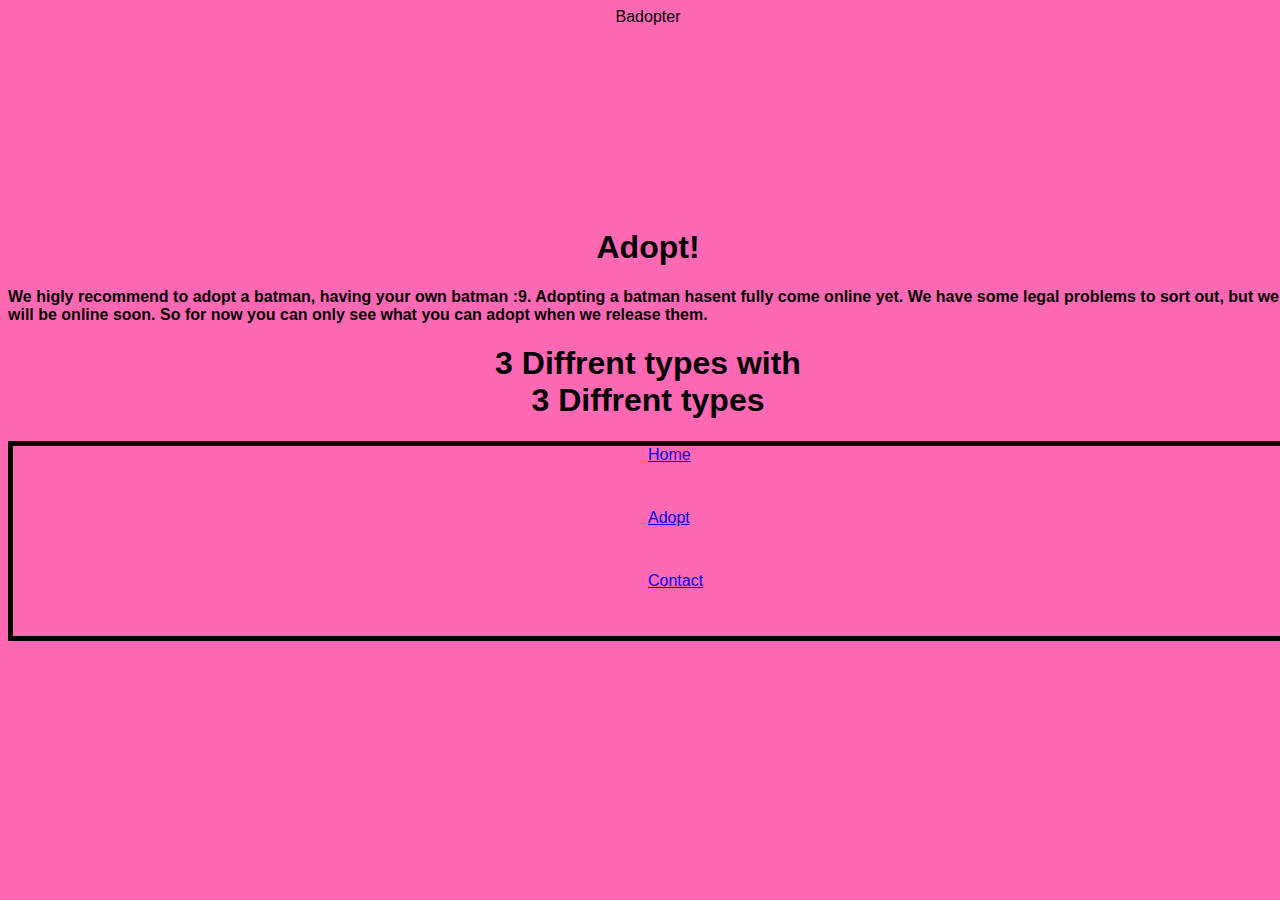
==== slutprojekt/site/public/adopt.html @ a4a310f3 "första sidan för mobil, utan bilder och lite mer" ====
<!DOCTYPE html>
<html lang="en">
<head>
    <meta charset="UTF-8">
    <meta name="viewport" content="width=device-width, initial-scale=1.0">
    <meta http-equiv="X-UA-Compatible" content="ie=edge">
    <link rel="stylesheet" href="css/main.css">
    <link href="https://fonts.googleapis.com/icon?family=Material+Icons"
    rel="stylesheet">
    <title>Badopter</title>
</head>
<body>
    <div class="container">
        <header>Badopter</header>
        <div class="container_adopt">
    <div class="adopt_adopt">
        <h1>Adopt!</h1>
        <h2>We higly recommend to adopt a batman, having your own batman :9. Adopting a batman hasent fully come online yet. We have some legal problems to sort out, but we will be online soon. So for now you can only see what you can adopt when we release them.</h2>
    </div>
    <div class="adopt_adopt">
        <h1>3 Diffrent types with <br> 3 Diffrent types</h1>
        <h2></h2>
    </div>



</div>
        <div class="end">
            <div class="end_img"></div>
            <a href="index.html">Home</a>
            <a href="adopt.html">Adopt</a>
            <a href="contact.html">Contact</a>
        </div>
</body>
</html>
---- slutprojekt/site/public/css/main.css ----
button {
  height: 60px;
  width: 180px; }

body {
  background-color: hotpink;
  font-family: Arial, Helvetica, sans-serif; }

.container {
  display: grid;
  grid-template-columns: 1fr;
  grid-template-rows: 60px auto 120px;
  height: auto;
  width: 1fr;
  margin-left: auto;
  margin-right: auto; }

header {
  grid-row: 1 span;
  grid-column: 1 span;
  text-align: center; }

.end_img {
  grid-row: 3 span;
  background-image: url(""); }

.end {
  display: grid;
  grid-template-columns: repeat(2, 1fr);
  grid-template-rows: repeat(3, 3fr);
  border: solid 5px; }

@media only screen and (min-device-width: 1020px) {
  .container {
    grid-template-rows: 200px auto 200px;
    grid-template-columns: 1fr;
    width: 1280px; }

  .end_img {
    grid-row: 3 span;
    background-image: url(""); }

  .end {
    display: grid;
    grid-template-columns: repeat(2, 1fr);
    grid-template-rows: repeat(3, 3fr);
    border: solid 5px; } }
.container_index {
  display: grid;
  grid-template-rows: 400px 300px 520px 520px 520px auto auto;
  grid-template-columns: repeat(2, 1fr); }

.img1 {
  grid-column: span 2;
  background-image: url("../img/tillfallig.png");
  border: solid 5px;
  border-bottom: 2.5px;
  background-size: cover; }

.you_will_get {
  grid-column: span 2;
  display: grid;
  grid-template-rows: 60px 240;
  grid-template-columns: 1fr;
  border: solid 5px;
  border-bottom: 2.5px; }

.about {
  grid-column: span 2;
  display: grid;
  grid-template-rows: 60px auto;
  grid-template-columns: repeat(2, 1fr);
  border: solid 5px;
  border-bottom: 2.5px; }

.contact {
  grid-column: span 2;
  display: grid;
  grid-template-rows: 60px 40px 40px 40px auto 60px;
  grid-template-columns: 1;
  border: solid 5px;
  border-bottom: 2.5px; }

.front_img {
  border: solid 5px;
  border-bottom: 2.5px;
  grid-column: span 2;
  display: grid;
  grid-template-rows: 60px 100px 120px 120px 120px;
  grid-template-columns: 2; }

.info_desktop {
  display: none; }

@media only screen and (min-device-width: 1020px) {
  .container_index {
    grid-template-rows: 700px 1100px 700px;
    background-color: red; }

  .img1 {
    background-image: none;
    border: none;
    background-color: hotpink; }

  .you_will_get {
    border: none;
    display: grid;
    grid-template-rows: 100px 100px 900px;
    grid-template-columns: 1fr; }

  .info_desktop {
    display: grid;
    grid-template-rows: 300px 100px 400px 100px;
    grid-template-columns: repeat(12, 1fr); }

  h1 > .info_desktop {
    grid-column: span 4;
    text-align: center; }

  .about {
    border: none; }

  .contact {
    border: none; }

  .front_img {
    border: none; } }
h1 {
  grid-column: span 2;
  text-align: center;
  font-size: 2em; }

h2 {
  grid-column: span 2;
  font-size: 1em; }

h3 {
  padding: 0;
  margin: 0;
  text-align: center;
  line-height: 60px;
  width: 180px;
  height: 120px;
  font-size: 2em; }
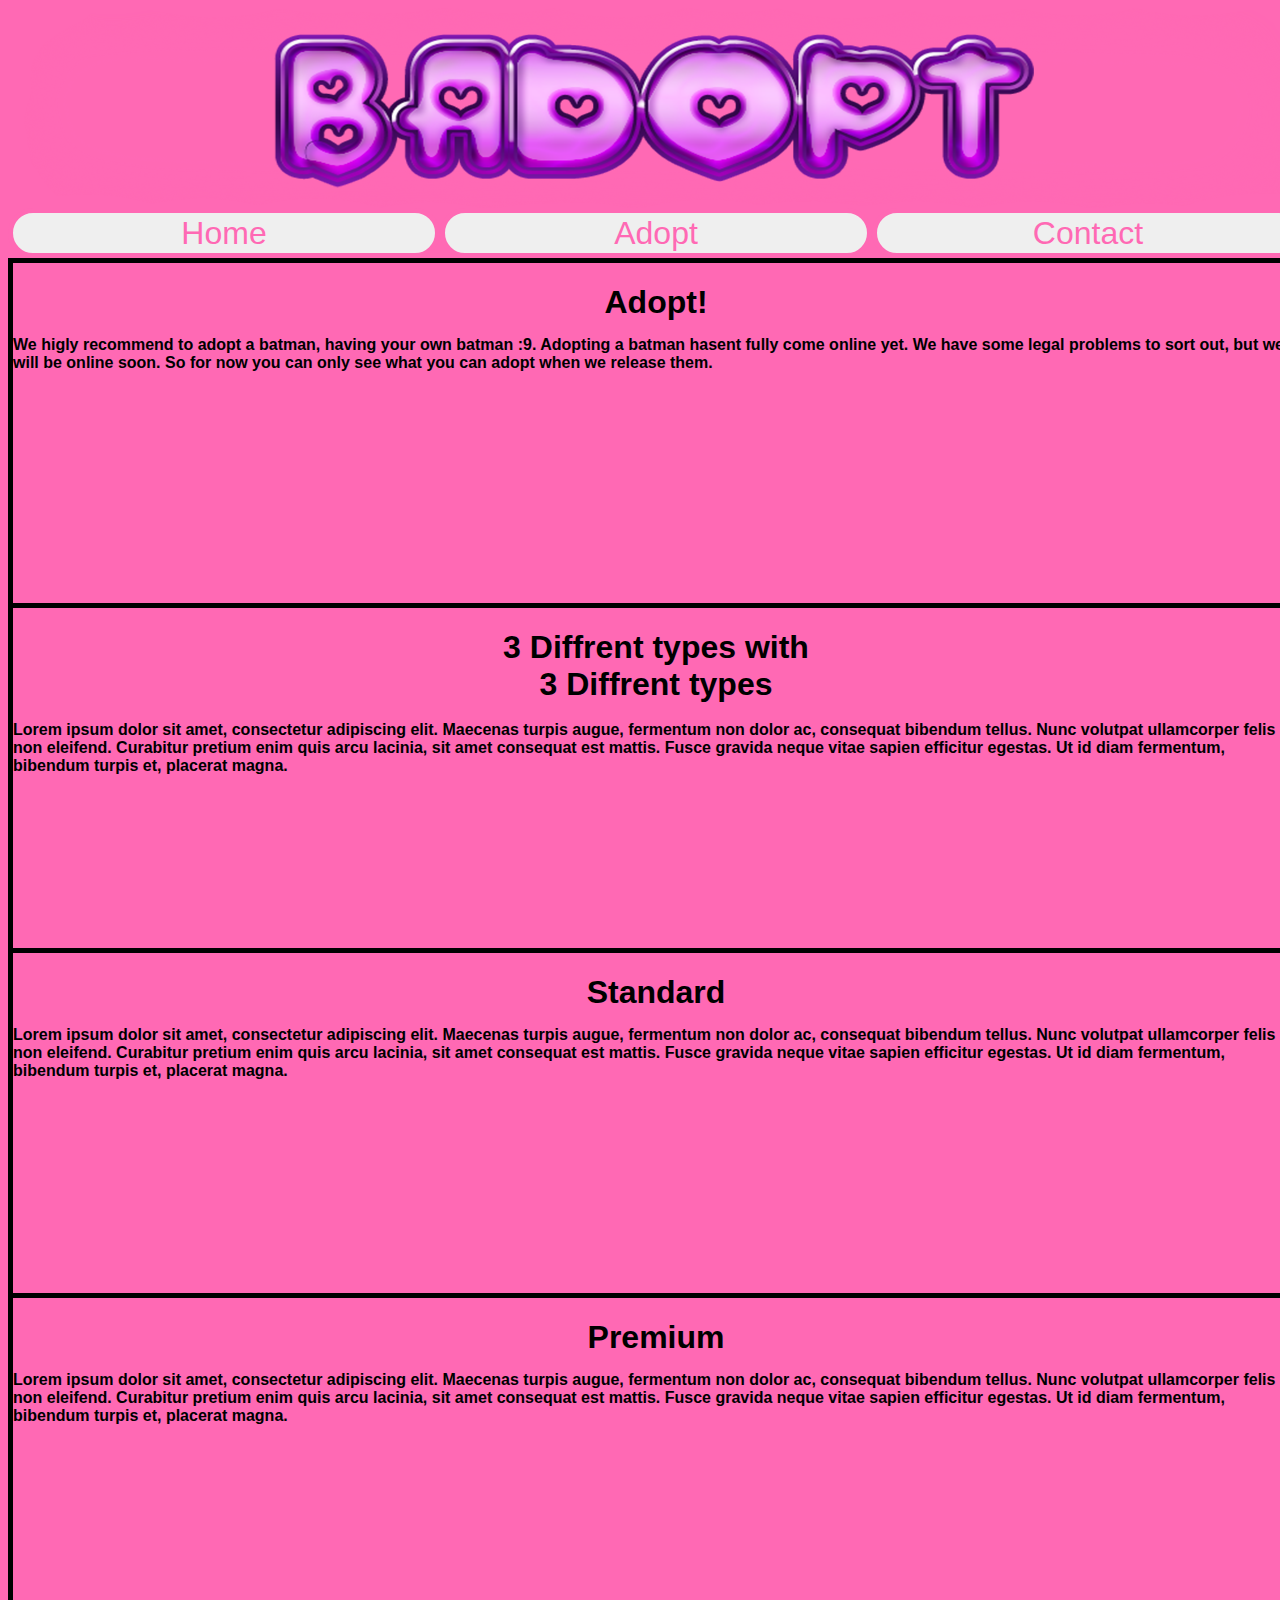
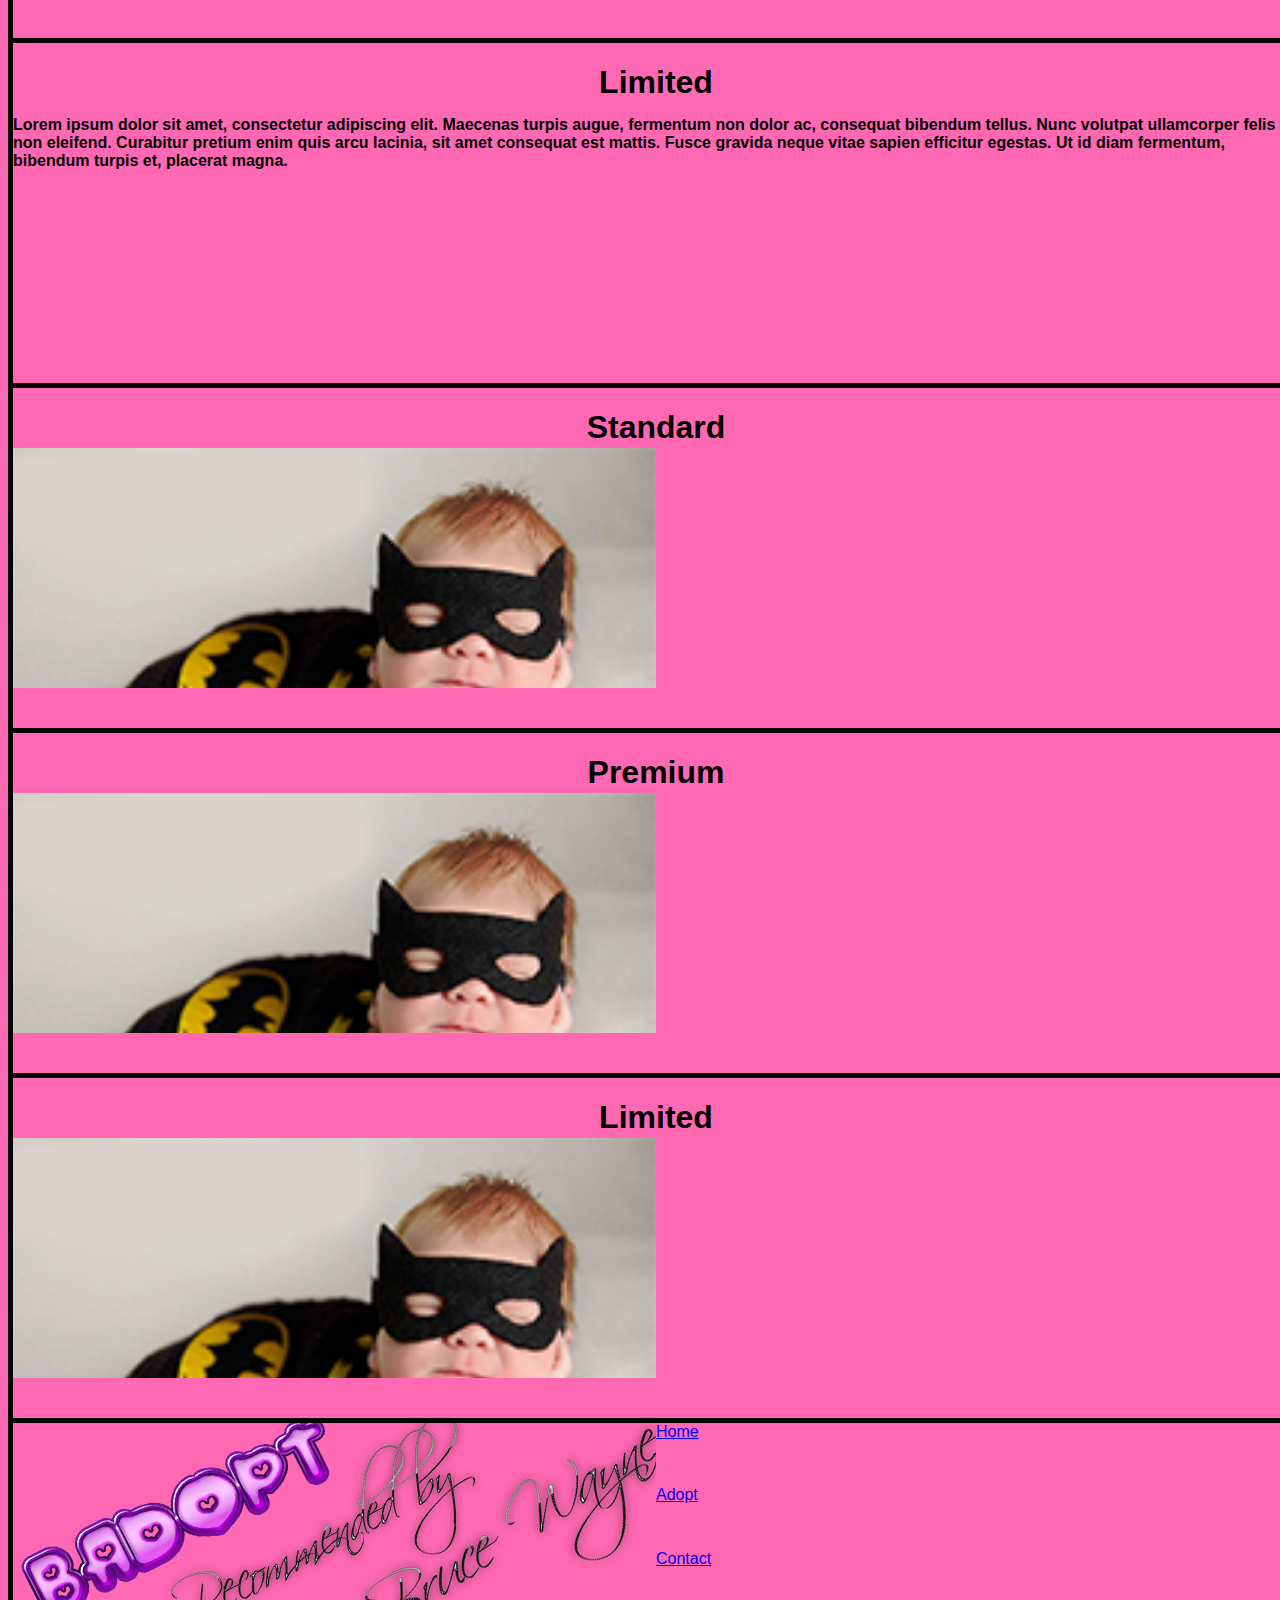
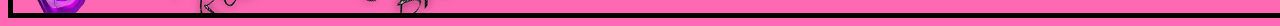
==== commit b8e18341: "3 mobil sidor, 1 desktop, alla har små problem" ====
--- a/slutprojekt/site/public/adopt.html
+++ b/slutprojekt/site/public/adopt.html
@@ -24,7 +24,21 @@
 
     <div class="container"> 
-        <header>Badopter</header>+        <header>+
+            <div class="header_img"></div>+
+            <div class="menu_desktop">+
+                <a href="index.html"><button class="header_button">Home</button></a>+
+                <a href="adopt.html"><button class="header_button">Adopt</button></a>+
+                <a href="contact.html"><button class="header_button">Contact</button></a>+
+            </div>+
+        </header> 
         <div class="container_adopt"> 
@@ -36,11 +50,59 @@
 
     </div> 
-    <div class="adopt_adopt">+    <div class="types"> 
         <h1>3 Diffrent types with <br> 3 Diffrent types</h1> 
-        <h2></h2>+        <h2>Lorem ipsum dolor sit amet, consectetur adipiscing elit. Maecenas turpis augue, fermentum non dolor ac, consequat bibendum tellus. Nunc volutpat ullamcorper felis non eleifend. Curabitur pretium enim quis arcu lacinia, sit amet consequat est mattis. Fusce gravida neque vitae sapien efficitur egestas. Ut id diam fermentum, bibendum turpis et, placerat magna.</h2>+
+    </div>+
+    <div class="adopt_adopt">+
+        <h1>Standard</h1>+
+        <h2>Lorem ipsum dolor sit amet, consectetur adipiscing elit. Maecenas turpis augue, fermentum non dolor ac, consequat bibendum tellus. Nunc volutpat ullamcorper felis non eleifend. Curabitur pretium enim quis arcu lacinia, sit amet consequat est mattis. Fusce gravida neque vitae sapien efficitur egestas. Ut id diam fermentum, bibendum turpis et, placerat magna.</h2>+
+    </div>+
+    <div class="adopt_adopt">+
+        <h1>Premium</h1>+
+        <h2>Lorem ipsum dolor sit amet, consectetur adipiscing elit. Maecenas turpis augue, fermentum non dolor ac, consequat bibendum tellus. Nunc volutpat ullamcorper felis non eleifend. Curabitur pretium enim quis arcu lacinia, sit amet consequat est mattis. Fusce gravida neque vitae sapien efficitur egestas. Ut id diam fermentum, bibendum turpis et, placerat magna.</h2>+
+    </div>+
+    <div class="adopt_adopt">+
+        <h1>Limited</h1>+
+        <h2>Lorem ipsum dolor sit amet, consectetur adipiscing elit. Maecenas turpis augue, fermentum non dolor ac, consequat bibendum tellus. Nunc volutpat ullamcorper felis non eleifend. Curabitur pretium enim quis arcu lacinia, sit amet consequat est mattis. Fusce gravida neque vitae sapien efficitur egestas. Ut id diam fermentum, bibendum turpis et, placerat magna.</h2>+
+    </div>+
+    <div class="adopt_adopt">+
+        <h1>Standard</h1>+
+        <div class="bildspel pic1"></div>+
+    </div>+
+    <div class="adopt_adopt">+
+        <h1>Premium</h1>+
+        <div class="bildspel pic1"></div>+
+    </div>+
+    <div class="adopt_adopt">+
+        <h1>Limited</h1>+
+        <div class="bildspel pic1"></div> 
     </div> 
--- a/slutprojekt/site/public/css/main.css
+++ b/slutprojekt/site/public/css/main.css
@@ -1,6 +1,22 @@
 button {
   height: 60px;
   width: 180px; }
+
+.header_button {
+  grid-column: span 1;
+  height: 50px;
+  width: 432px;
+  border-radius: 9001px;
+  color: hotpink;
+  border: solid hotpink 5px;
+  font-size: 2em;
+  -webkit-transition-duration: 0.4s;
+  transition-duration: 0.4s; }
+
+.header_button:hover {
+  background-color: hotpink;
+  /* Green */
+  color: white; }
 
 body {
   background-color: hotpink;
@@ -20,25 +36,51 @@
   grid-column: 1 span;
   text-align: center; }
 
+.header_img {
+  background-image: none; }
+
+.menu_desktop {
+  display: none; }
+
 .end_img {
+  background-color: hotpink;
   grid-row: 3 span;
   background-image: url(""); }
 
 .end {
+  background-color: hotpink;
   display: grid;
   grid-template-columns: repeat(2, 1fr);
   grid-template-rows: repeat(3, 3fr);
   border: solid 5px; }
 
 @media only screen and (min-device-width: 1020px) {
+  header {
+    display: grid;
+    grid-template-columns: repeat(3, 1fr);
+    grid-template-rows: 200px 50px; }
+
+  .header_img {
+    background-image: url("../img/header_desktop.png");
+    grid-column: span 3; }
+
+  .menu_desktop {
+    display: grid;
+    grid-template-columns: repeat(3, 1fr); }
+
+  body {
+    background-color: none;
+    background-image: url("../img/background.png");
+    background-size: cover; }
+
   .container {
-    grid-template-rows: 200px auto 200px;
+    grid-template-rows: 250px auto 200px;
     grid-template-columns: 1fr;
-    width: 1280px; }
+    width: 1296px; }
 
   .end_img {
     grid-row: 3 span;
-    background-image: url(""); }
+    background-image: url("../img/end_img.png"); }
 
   .end {
     display: grid;
@@ -92,39 +134,68 @@
 .info_desktop {
   display: none; }
 
-@media only screen and (min-device-width: 1020px) {
+@media only screen and (min-device-width: 1920px) {
   .container_index {
-    grid-template-rows: 700px 1100px 700px;
-    background-color: red; }
+    grid-template-rows: 700px 1276px 700px;
+    background-color: none; }
 
   .img1 {
-    background-image: none;
-    border: none;
-    background-color: hotpink; }
+    opacity: 0; }
 
   .you_will_get {
-    border: none;
-    display: grid;
-    grid-template-rows: 100px 100px 900px;
+    background-color: hotpink;
+    border: none;
+    display: grid;
+    grid-template-rows: 100px 100px 1076px;
     grid-template-columns: 1fr; }
 
   .info_desktop {
-    display: grid;
-    grid-template-rows: 300px 100px 400px 100px;
+    background-color: hotpink;
+    display: grid;
+    grid-template-rows: 300px 100px 576px 100px;
     grid-template-columns: repeat(12, 1fr); }
 
-  h1 > .info_desktop {
+  .img_big_desktop {
+    background-color: hotpink;
+    grid-column: span 4; }
+
+  .info_desktop h1 {
     grid-column: span 4;
     text-align: center; }
 
+  whitespace {
+    background-color: hotpink;
+    grid-column: span 2; }
+
+  .table_layout {
+    background-color: hotpink;
+    grid-column: span 8;
+    display: grid;
+    grid-template-columns: repeat(4, 1fr);
+    grid-template-rows: repeat(4, 1fr);
+    border: solid 5px; }
+
+  .table {
+    background-color: hotpink;
+    grid-column: span 1;
+    text-align: center;
+    font-size: 3em;
+    border: solid 2px; }
+
   .about {
-    border: none; }
+    background-color: hotpink;
+    border: none;
+    grid-column: span 1; }
 
   .contact {
-    border: none; }
+    background-color: hotpink;
+    border: none;
+    grid-column: span 1; }
 
   .front_img {
-    border: none; } }
+    background-color: hotpink;
+    border: none;
+    display: none; } }
 h1 {
   grid-column: span 2;
   text-align: center;
@@ -142,3 +213,73 @@
   width: 180px;
   height: 120px;
   font-size: 2em; }
+
+h4 {
+  text-align: center;
+  font-size: 2em; }
+
+h5 {
+  text-align: center;
+  font-size: 1em; }
+
+.pic1 {
+  background-image: url("../img/standard_baby.png");
+  background-size: cover; }
+
+.pic2 {
+  background-image: url("../img/standard_teenage.png");
+  background-size: cover; }
+
+.pic3 {
+  background-image: url("../img/standard_adult.png");
+  background-size: cover; }
+
+.pic4 {
+  background-image: url("../img/premium_baby.png");
+  background-size: cover; }
+
+.pic5 {
+  background-image: url("../img/premium_teenage.png");
+  background-size: cover; }
+
+.pic6 {
+  background-image: url("../img/premium_adult.png");
+  background-size: cover; }
+
+.pic7 {
+  background-image: url("../img/limited_edtion.png");
+  background-size: cover; }
+
+.pic8 {
+  background-image: url("../img/limited_teenage.png");
+  background-size: cover; }
+
+.pic9 {
+  background-image: url("../img/limited_adult.png");
+  background-size: cover; }
+
+.container_contact {
+  display: grid;
+  grid-template-columns: 1fr;
+  grid-template-rows: 100px 250px 60px 60px 60px 200px; }
+
+.container_adopt {
+  display: grid;
+  grid-template-rows: repeat(8, 1fr);
+  grid-template-columns: 1fr; }
+
+.adopt_adopt {
+  grid-column: span 2;
+  display: grid;
+  grid-template-rows: 60px 240px;
+  grid-template-columns: repeat(2, 1fr);
+  border: solid 5px;
+  border-bottom: 2.5px; }
+
+.types {
+  grid-column: span 2;
+  display: grid;
+  grid-template-rows: 100px 240px;
+  grid-template-columns: repeat(2, 1fr);
+  border: solid 5px;
+  border-bottom: 2.5px; }
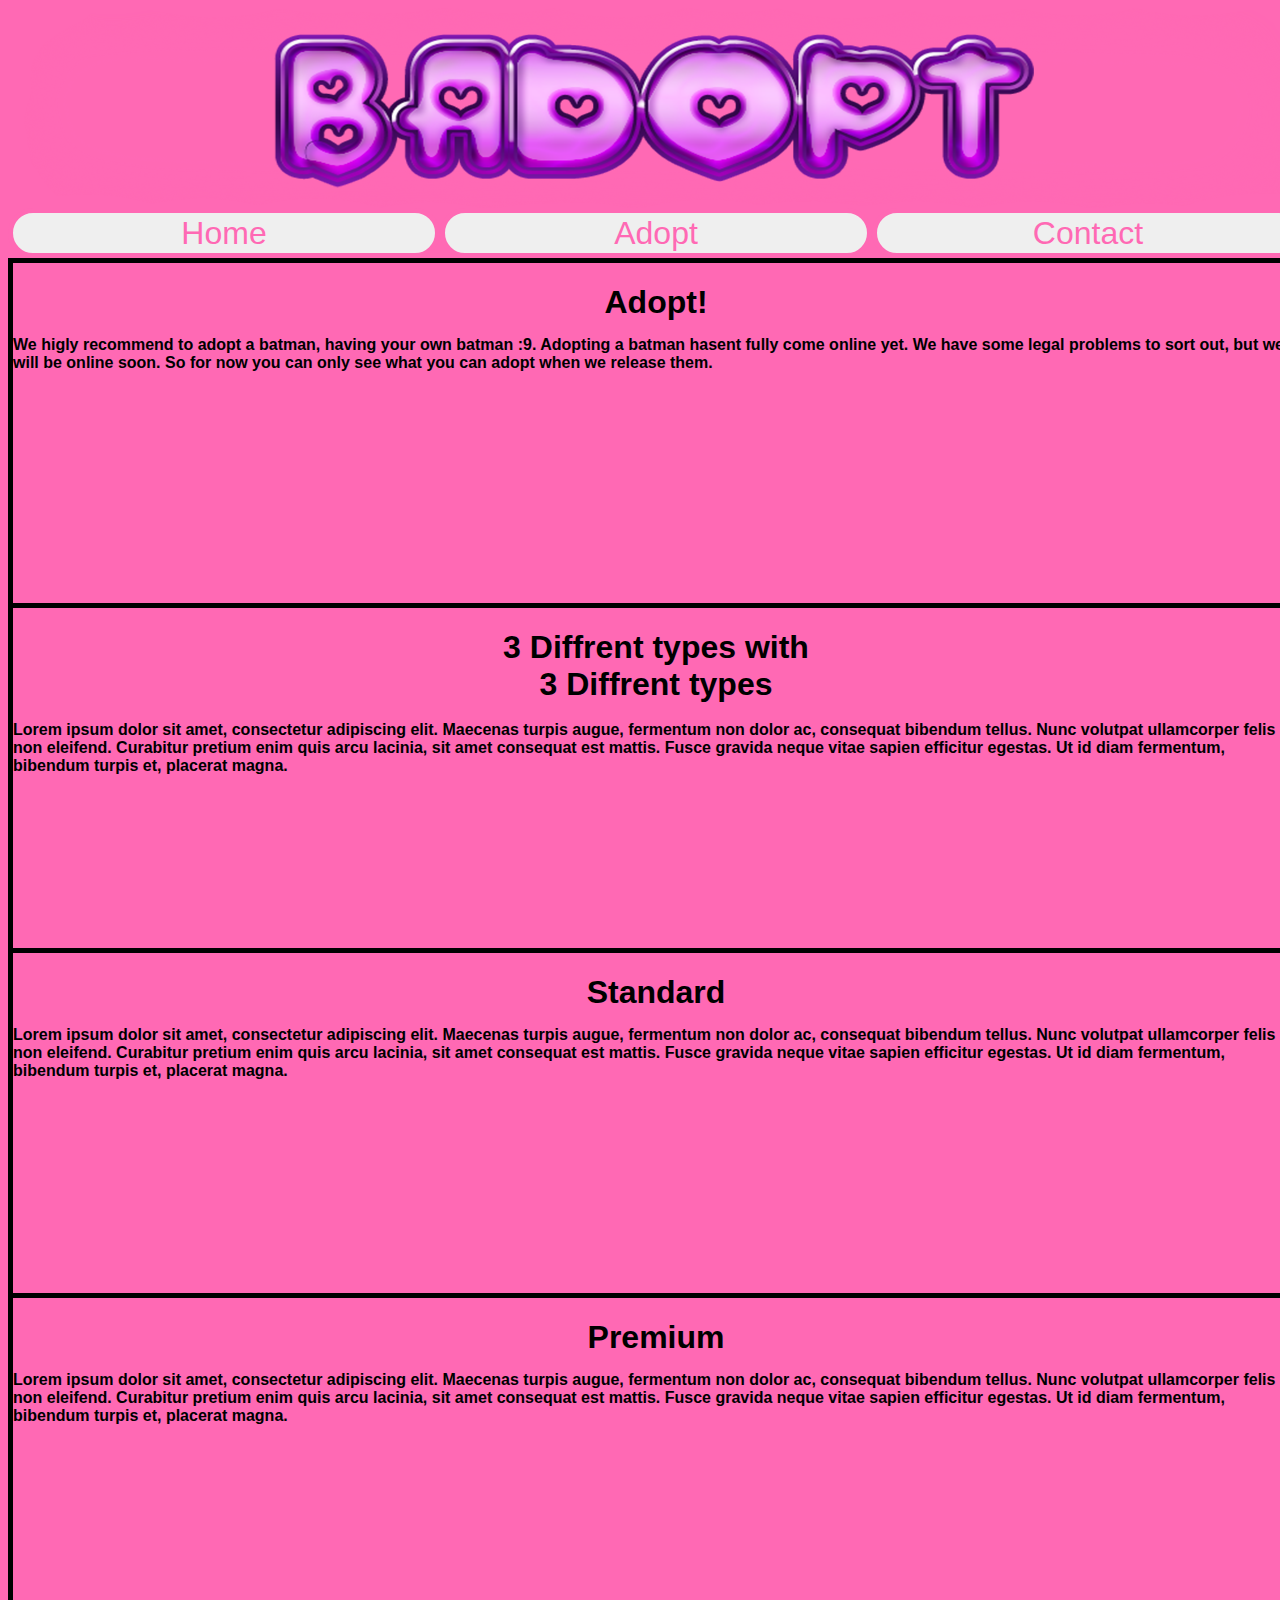
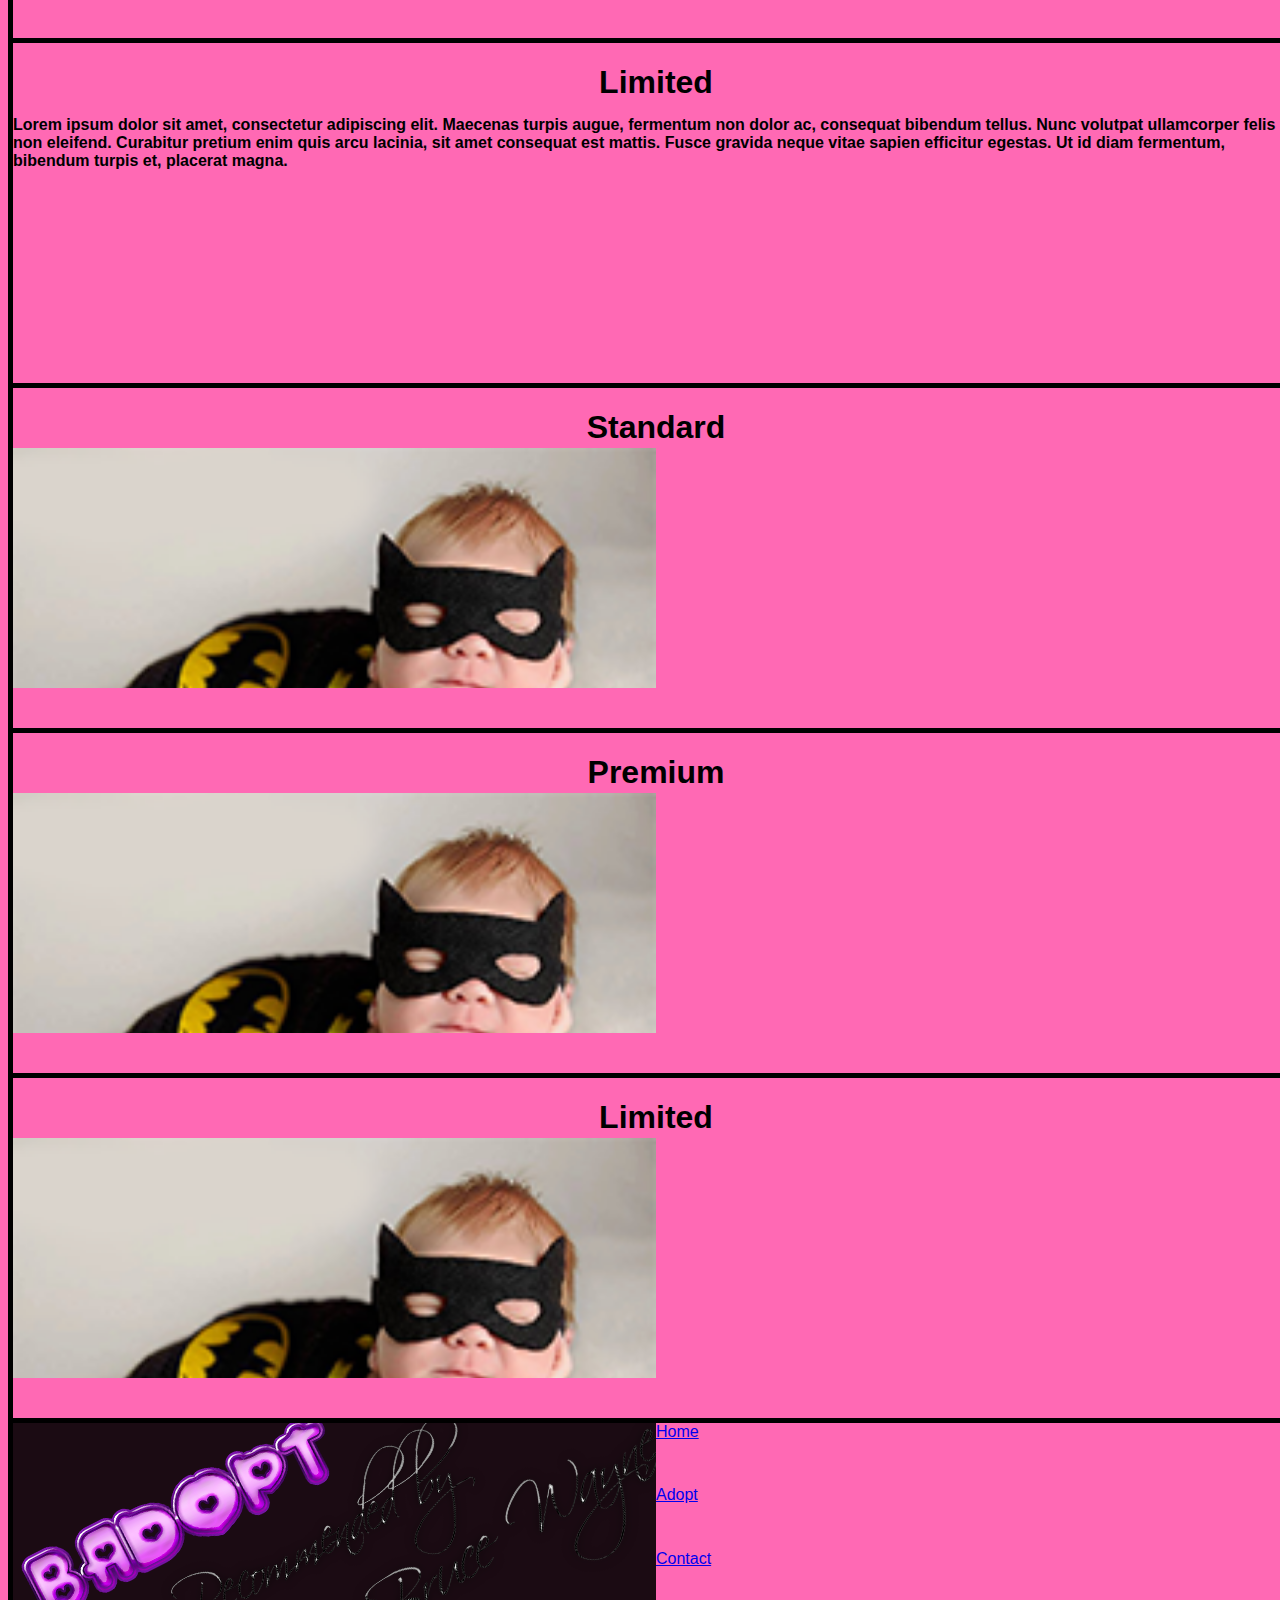
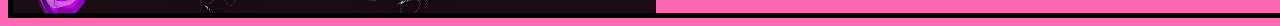
==== commit 2be824c6: "meny och fixat bilder för mobil" ====
--- a/slutprojekt/site/public/adopt.html
+++ b/slutprojekt/site/public/adopt.html
@@ -23,6 +23,20 @@
 <body> 
     <div class="container">+
+        <div class="menu_mobil">+
+                <!-- <i class="material-icons menu_mobil_close" onclick="toggleMenu()">close</i> -->+
+                <a href="index.html"><button class="mobil_button">Home</button></a>+
+                <a href="adopt.html"><button class="mobil_button">Adopt</button></a>+
+                <a href="contact.html"><button class="mobil_button">Contact</button></a>+
+        </div>+
+        <i class="material-icons menu_mobil_fixed show" onclick="toggleMenu()">menu</i> 
         <header> 
@@ -125,6 +139,10 @@
 
         </div> 
+    </div>+
+    <script src="js/menu.js"></script>+
 </body> 
 </html>--- a/slutprojekt/site/public/css/main.css
+++ b/slutprojekt/site/public/css/main.css
@@ -18,6 +18,53 @@
   /* Green */
   color: white; }
 
+.mobil_button {
+  grid-column: span 1;
+  height: 60px;
+  width: 120px;
+  border-radius: 50px;
+  color: white;
+  border: solid white 5px;
+  background-color: hotpink;
+  font-size: 1.5em; }
+
+.menu_mobil_close {
+  border: solid white 4px;
+  background-color: hotpink;
+  color: white;
+  border-radius: 20px;
+  position: fixed;
+  right: 5%;
+  z-index: 10;
+  padding: 16px;
+  font-size: 20px;
+  display: none; }
+
+.menu_mobil {
+  height: 220px;
+  width: 120px;
+  display: grid;
+  grid-template-rows: 60px 60px 60px 60px;
+  grid-template-columns: 120px;
+  position: fixed;
+  top: 68px;
+  right: -100%;
+  transition: 0.5s; }
+
+.menu_mobil.show {
+  right: 5%; }
+
+.menu_mobil_fixed.show {
+  border: solid white 4px;
+  background-color: hotpink;
+  color: white;
+  border-radius: 20px;
+  position: fixed;
+  right: 5%;
+  padding: 16px;
+  font-size: 20px;
+  cursor: pointer; }
+
 body {
   background-color: hotpink;
   font-family: Arial, Helvetica, sans-serif; }
@@ -43,7 +90,7 @@
   display: none; }
 
 .end_img {
-  background-color: hotpink;
+  background-color: #1b0b13;
   grid-row: 3 span;
   background-image: url(""); }
 
@@ -54,39 +101,6 @@
   grid-template-rows: repeat(3, 3fr);
   border: solid 5px; }
 
-@media only screen and (min-device-width: 1020px) {
-  header {
-    display: grid;
-    grid-template-columns: repeat(3, 1fr);
-    grid-template-rows: 200px 50px; }
-
-  .header_img {
-    background-image: url("../img/header_desktop.png");
-    grid-column: span 3; }
-
-  .menu_desktop {
-    display: grid;
-    grid-template-columns: repeat(3, 1fr); }
-
-  body {
-    background-color: none;
-    background-image: url("../img/background.png");
-    background-size: cover; }
-
-  .container {
-    grid-template-rows: 250px auto 200px;
-    grid-template-columns: 1fr;
-    width: 1296px; }
-
-  .end_img {
-    grid-row: 3 span;
-    background-image: url("../img/end_img.png"); }
-
-  .end {
-    display: grid;
-    grid-template-columns: repeat(2, 1fr);
-    grid-template-rows: repeat(3, 3fr);
-    border: solid 5px; } }
 .container_index {
   display: grid;
   grid-template-rows: 400px 300px 520px 520px 520px auto auto;
@@ -95,7 +109,7 @@
 .img1 {
   grid-column: span 2;
   background-image: url("../img/tillfallig.png");
-  border: solid 5px;
+  border: solid 5px white;
   border-bottom: 2.5px;
   background-size: cover; }
 
@@ -104,7 +118,7 @@
   display: grid;
   grid-template-rows: 60px 240;
   grid-template-columns: 1fr;
-  border: solid 5px;
+  border: solid 5px white;
   border-bottom: 2.5px; }
 
 .about {
@@ -112,7 +126,7 @@
   display: grid;
   grid-template-rows: 60px auto;
   grid-template-columns: repeat(2, 1fr);
-  border: solid 5px;
+  border: solid 5px white;
   border-bottom: 2.5px; }
 
 .contact {
@@ -120,16 +134,16 @@
   display: grid;
   grid-template-rows: 60px 40px 40px 40px auto 60px;
   grid-template-columns: 1;
-  border: solid 5px;
+  border: solid 5px white;
   border-bottom: 2.5px; }
 
 .front_img {
-  border: solid 5px;
+  border: solid 5px white;
   border-bottom: 2.5px;
   grid-column: span 2;
   display: grid;
   grid-template-rows: 60px 100px 120px 120px 120px;
-  grid-template-columns: 2; }
+  grid-template-columns: repeat(2, 1fr); }
 
 .info_desktop {
   display: none; }
@@ -173,14 +187,14 @@
     display: grid;
     grid-template-columns: repeat(4, 1fr);
     grid-template-rows: repeat(4, 1fr);
-    border: solid 5px; }
+    border: solid 5px white; }
 
   .table {
     background-color: hotpink;
     grid-column: span 1;
     text-align: center;
     font-size: 3em;
-    border: solid 2px; }
+    border: solid 2px white; }
 
   .about {
     background-color: hotpink;
@@ -283,3 +297,46 @@
   grid-template-columns: repeat(2, 1fr);
   border: solid 5px;
   border-bottom: 2.5px; }
+
+@media only screen and (min-device-width: 1020px) {
+  header {
+    display: grid;
+    grid-template-columns: repeat(3, 1fr);
+    grid-template-rows: 200px 50px; }
+
+  .header_img {
+    background-image: url("../img/header_desktop.png");
+    grid-column: span 3; }
+
+  .menu_mobil {
+    display: none; }
+
+  .menu_mobil_close {
+    display: none; }
+
+  .menu_mobil_fixed {
+    display: none !important; }
+
+  .menu_desktop {
+    display: grid;
+    grid-template-columns: repeat(3, 1fr); }
+
+  body {
+    background-color: none;
+    background-image: url("../img/background.png");
+    background-size: cover; }
+
+  .container {
+    grid-template-rows: 250px auto 200px;
+    grid-template-columns: 1fr;
+    width: 1296px; }
+
+  .end_img {
+    grid-row: 3 span;
+    background-image: url("../img/end_img.png"); }
+
+  .end {
+    display: grid;
+    grid-template-columns: repeat(2, 1fr);
+    grid-template-rows: repeat(3, 3fr);
+    border: solid 5px; } }
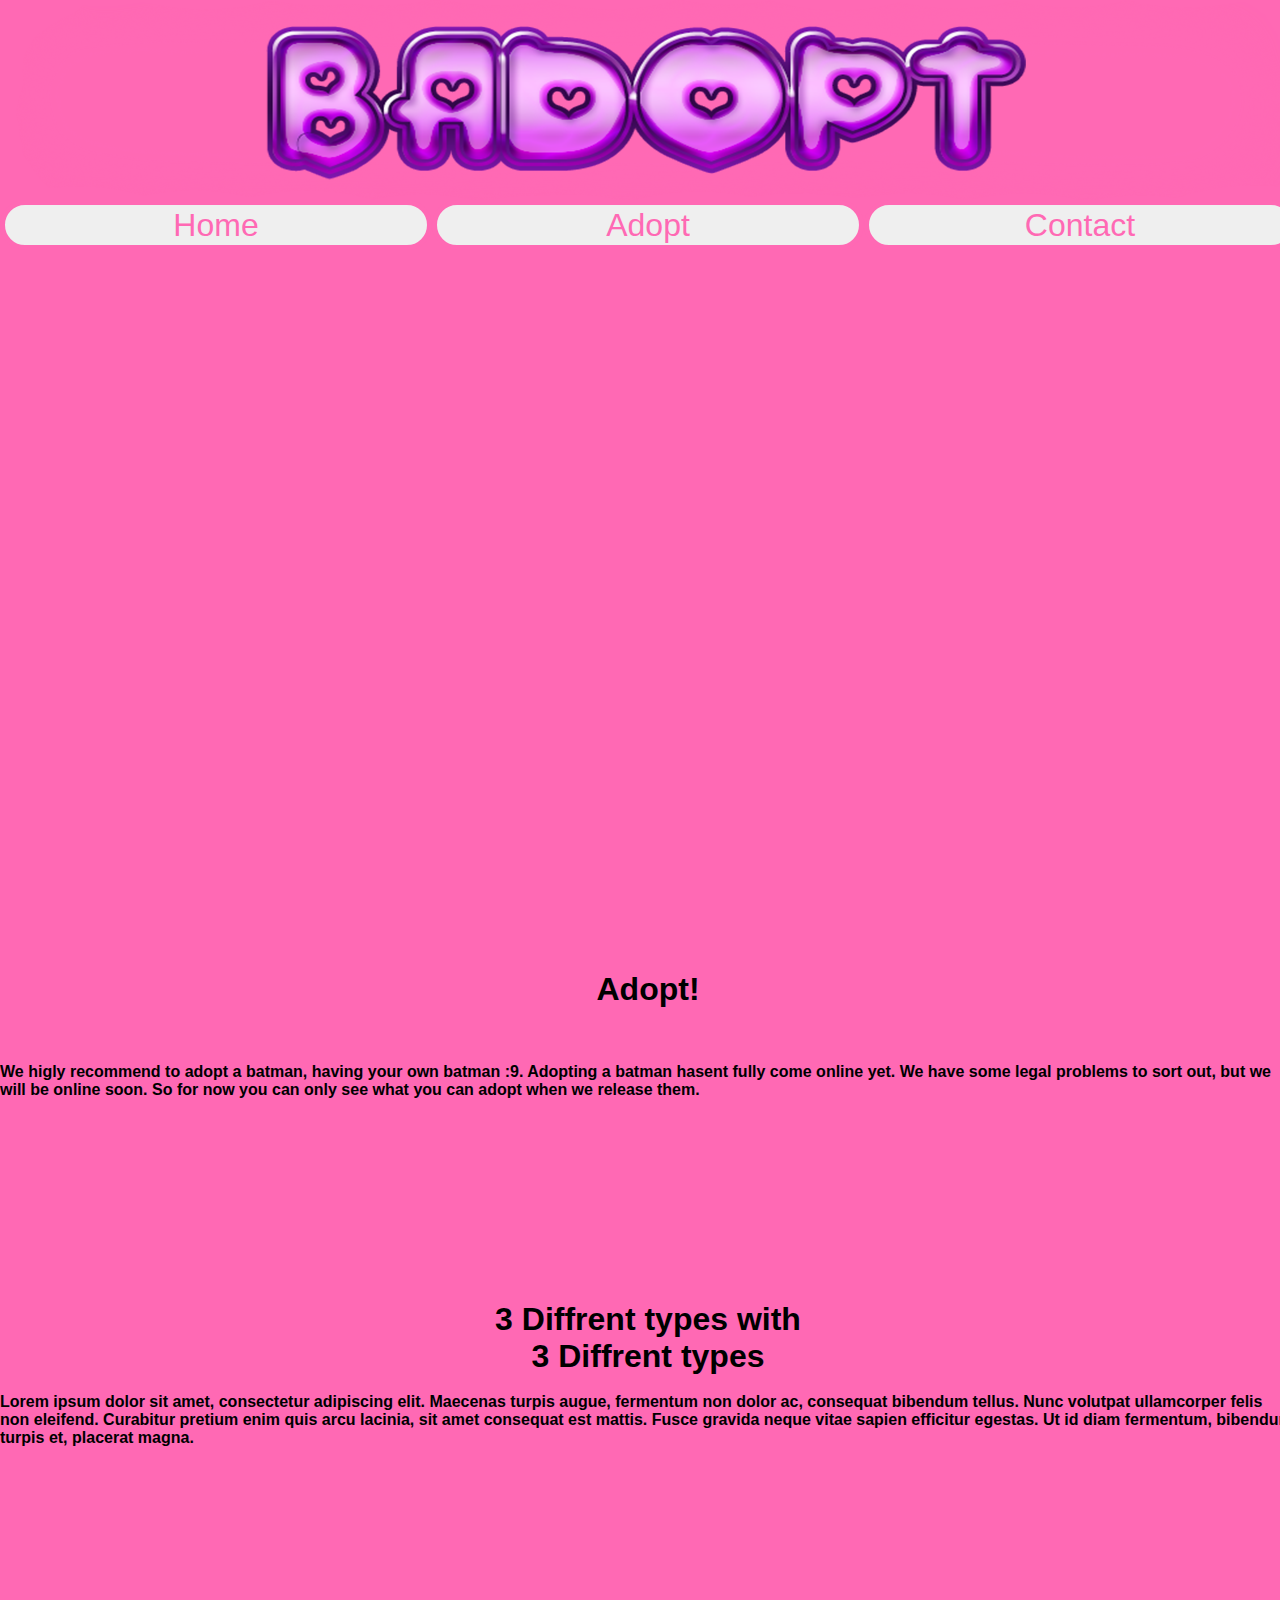
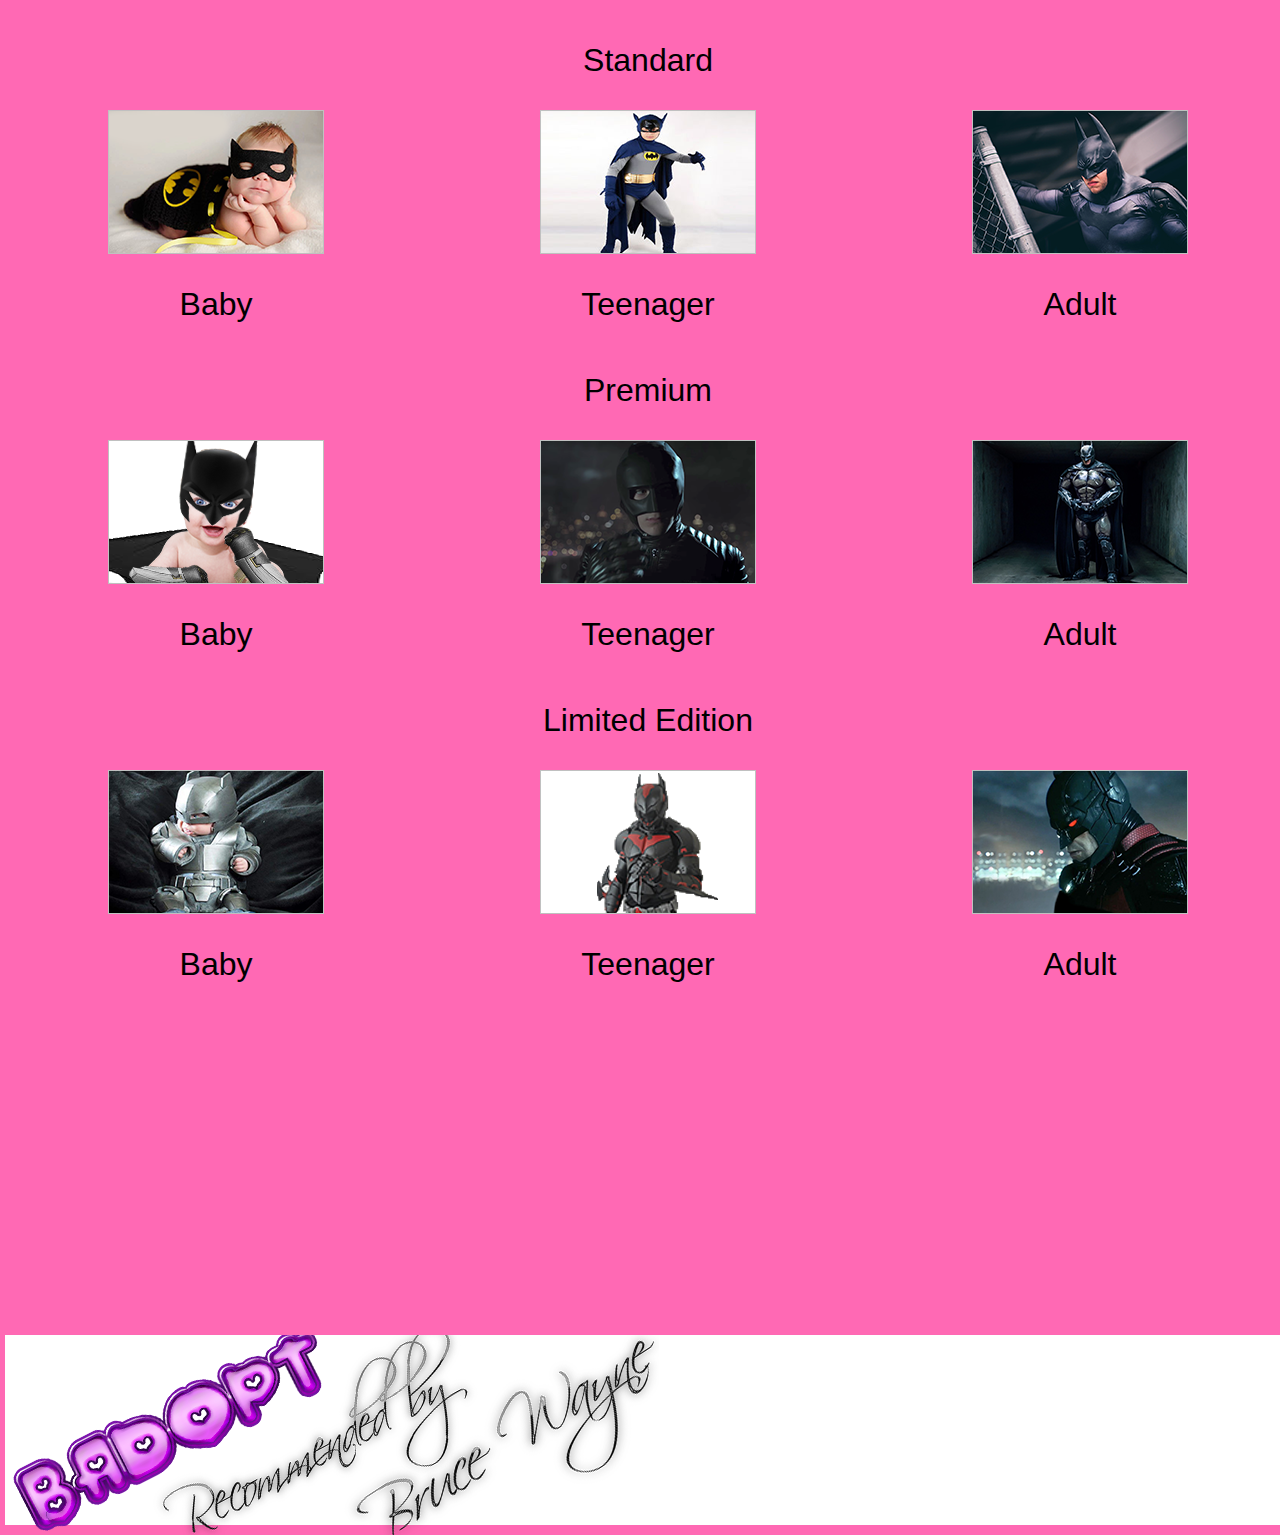
==== commit 7a24b3b6: "Färdig" ====
--- a/slutprojekt/site/public/adopt.html
+++ b/slutprojekt/site/public/adopt.html
@@ -56,17 +56,27 @@
 
         <div class="container_adopt"> 
+    <whitespace class="only_desktop_adopt"></whitespace>+
+    <div class="types">+
+        <h1>Adopt!</h1>+
+        <h2>We higly recommend to adopt a batman, having your own batman :9. Adopting a batman hasent fully come online yet. We have some legal problems to sort out, but we will be online soon. So for now you can only see what you can adopt when we release them.</h2>+
+    </div>+
+    <div class="types">+
+        <h1>3 Diffrent types with <br> 3 Diffrent types</h1>+
+        <h2>Lorem ipsum dolor sit amet, consectetur adipiscing elit. Maecenas turpis augue, fermentum non dolor ac, consequat bibendum tellus. Nunc volutpat ullamcorper felis non eleifend. Curabitur pretium enim quis arcu lacinia, sit amet consequat est mattis. Fusce gravida neque vitae sapien efficitur egestas. Ut id diam fermentum, bibendum turpis et, placerat magna.</h2>+
+    </div>+
     <div class="adopt_adopt"> 
-        <h1>Adopt!</h1>-
-        <h2>We higly recommend to adopt a batman, having your own batman :9. Adopting a batman hasent fully come online yet. We have some legal problems to sort out, but we will be online soon. So for now you can only see what you can adopt when we release them.</h2>-
-    </div>-
-    <div class="types">-
-        <h1>3 Diffrent types with <br> 3 Diffrent types</h1>+        <h1>Standard</h1> 
         <h2>Lorem ipsum dolor sit amet, consectetur adipiscing elit. Maecenas turpis augue, fermentum non dolor ac, consequat bibendum tellus. Nunc volutpat ullamcorper felis non eleifend. Curabitur pretium enim quis arcu lacinia, sit amet consequat est mattis. Fusce gravida neque vitae sapien efficitur egestas. Ut id diam fermentum, bibendum turpis et, placerat magna.</h2> 
@@ -74,7 +84,7 @@
 
     <div class="adopt_adopt"> 
-        <h1>Standard</h1>+        <h1>Premium</h1> 
         <h2>Lorem ipsum dolor sit amet, consectetur adipiscing elit. Maecenas turpis augue, fermentum non dolor ac, consequat bibendum tellus. Nunc volutpat ullamcorper felis non eleifend. Curabitur pretium enim quis arcu lacinia, sit amet consequat est mattis. Fusce gravida neque vitae sapien efficitur egestas. Ut id diam fermentum, bibendum turpis et, placerat magna.</h2> 
@@ -82,60 +92,128 @@
 
     <div class="adopt_adopt"> 
-        <h1>Premium</h1>-
-        <h2>Lorem ipsum dolor sit amet, consectetur adipiscing elit. Maecenas turpis augue, fermentum non dolor ac, consequat bibendum tellus. Nunc volutpat ullamcorper felis non eleifend. Curabitur pretium enim quis arcu lacinia, sit amet consequat est mattis. Fusce gravida neque vitae sapien efficitur egestas. Ut id diam fermentum, bibendum turpis et, placerat magna.</h2>-
-    </div>-
-    <div class="adopt_adopt">-
         <h1>Limited</h1> 
         <h2>Lorem ipsum dolor sit amet, consectetur adipiscing elit. Maecenas turpis augue, fermentum non dolor ac, consequat bibendum tellus. Nunc volutpat ullamcorper felis non eleifend. Curabitur pretium enim quis arcu lacinia, sit amet consequat est mattis. Fusce gravida neque vitae sapien efficitur egestas. Ut id diam fermentum, bibendum turpis et, placerat magna.</h2> 
     </div> 
-    <div class="adopt_adopt">-
-        <h1>Standard</h1>-
-        <div class="bildspel pic1"></div>-
-    </div>-
-    <div class="adopt_adopt">-
-        <h1>Premium</h1>-
-        <div class="bildspel pic1"></div>-
-    </div>-
-    <div class="adopt_adopt">-
-        <h1>Limited</h1>-
-        <div class="bildspel pic1"></div>-
-    </div>+    <div class="adopt_adopt_img">+
+        <h6>Standard</h6>+
+            <button class="w3-button w3-black w3-display-left" onclick="plusDivs(-1, 0)">&#10094;</button>+
+            <img class="mySlides1 pic1" style="width:100%">+
+            <img class="mySlides1 pic2" style="width:100%">+
+            <img class="mySlides1 pic3" style="width:100%">+
+            <button class="w3-button w3-black w3-display-right" onclick="plusDivs(1, 0)">&#10095;</button>+
+    </div>+
+    <div class="adopt_adopt_img">+
+        <h6>Premium</h6>+
+        <button class="w3-button w3-black w3-display-left" onclick="plusDivs(-1, 1)">&#10094;</button>+
+        <img class="mySlides2 pic4" style="width:100%">+
+        <img class="mySlides2 pic5" style="width:100%">+
+        <img class="mySlides2 pic6" style="width:100%">+
+        <button class="w3-button w3-black w3-display-right" onclick="plusDivs(1, 1)">&#10095;</button>+
+    </div>+
+    <div class="adopt_adopt_img">+
+        <h6>Limited</h6>+
+        <button class="w3-button w3-black w3-display-left" onclick="plusDivs2(-1)">&#10094;</button>+
+        <img class="mySlides3 pic7" style="width:100%">+
+        <img class="mySlides3 pic8" style="width:100%">+
+        <img class="mySlides3 pic9" style="width:100%">+
+        <button class="w3-button w3-black w3-display-right" onclick="plusDivs2(1)">&#10095;</button>+
+    </div>+
+    <div class="desktop_adopt_img">+
+            <h7>Standard</h7>+
+            <img class="desk_ado_img pic1">+
+            <img class="desk_ado_img pic2">+
+            <img class="desk_ado_img pic3">+
+            <h8>Baby</h8>+
+            <h8>Teenager</h8>+
+            <h8>Adult</h8>+
+    </div>+
+    <div class="desktop_adopt_img">+
+            <h7>Premium</h7>+
+            <img class="desk_ado_img pic4">+
+            <img class="desk_ado_img pic5">+
+            <img class="desk_ado_img pic6">+
+            <h8>Baby</h8>+
+            <h8>Teenager</h8>+
+            <h8>Adult</h8> 
  
--
-+    </div>+
+    <div class="desktop_adopt_img">+
+            <h7>Limited Edition</h7>+
+            <img class="desk_ado_img pic7">+
+            <img class="desk_ado_img pic8">+
+            <img class="desk_ado_img pic9">+
+            <h8>Baby</h8>+
+            <h8>Teenager</h8>+
+            <h8>Adult</h8>+
+    </div>+
+    <whitespaceend class="only_desktop_adopt"></whitespace_end> 
 </div>
         <div class="end"> 
             <div class="end_img"></div> 
-            <a href="index.html">Home</a>-
-            <a href="adopt.html">Adopt</a>-
-            <a href="contact.html">Contact</a>+            <a href="index.html"><button class="end_button">Home</button></a>+
+            <a href="adopt.html"><button class="end_button">Adopt</button></a>+
+            <a href="contact.html"><button class="end_button">Contact</button></a> 
         </div> 
--- a/slutprojekt/site/public/css/main.css
+++ b/slutprojekt/site/public/css/main.css
@@ -11,12 +11,31 @@
   border: solid hotpink 5px;
   font-size: 2em;
   -webkit-transition-duration: 0.4s;
-  transition-duration: 0.4s; }
+  transition-duration: 0.4s;
+  text-align: center; }
 
 .header_button:hover {
   background-color: hotpink;
-  /* Green */
   color: white; }
+
+.button_home_mobil {
+  height: 60px;
+  width: 120px;
+  border-radius: 50px;
+  color: white;
+  border: solid white 5px;
+  background-color: hotpink;
+  font-size: 1.5em;
+  -webkit-transition-duration: 0.4s;
+  transition-duration: 0.4s;
+  position: absolute;
+  top: 50%;
+  left: 35%; }
+
+.button_home_mobil:hover {
+  background-color: white;
+  color: hotpink;
+  border: hotpink; }
 
 .mobil_button {
   grid-column: span 1;
@@ -27,6 +46,11 @@
   border: solid white 5px;
   background-color: hotpink;
   font-size: 1.5em; }
+
+.mobil_button:hover {
+  color: hotpink;
+  border: solid hotpink 5px;
+  background-color: white; }
 
 .menu_mobil_close {
   border: solid white 4px;
@@ -65,9 +89,85 @@
   font-size: 20px;
   cursor: pointer; }
 
+.desktop_contact_button {
+  grid-column: span 2;
+  height: 60px;
+  width: 120px;
+  border-radius: 50px;
+  color: white;
+  border: solid white 5px;
+  background-color: hotpink;
+  margin: auto;
+  display: block;
+  font-size: 1.5em;
+  -webkit-transition-duration: 0.4s;
+  transition-duration: 0.4s; }
+
+.desktop_contact_button:hover {
+  background-color: white;
+  color: hotpink;
+  border: hotpink; }
+
+.mobil_contact_button {
+  height: 60px;
+  width: 120px;
+  border-radius: 50px;
+  color: white;
+  border: solid white 5px;
+  background-color: hotpink;
+  margin: auto;
+  display: block;
+  font-size: 1.5em;
+  -webkit-transition-duration: 0.4s;
+  transition-duration: 0.4s; }
+
+.mobil_contact_button:hover {
+  background-color: white;
+  color: hotpink;
+  border: hotpink; }
+
+.muu {
+  grid-column: span 2; }
+
+.end_button {
+  grid-column: span 1;
+  height: 30px;
+  width: 180px;
+  border-radius: 9001px;
+  background-color: hotpink;
+  color: white;
+  border: solid white 5px;
+  font-size: 1em;
+  -webkit-transition-duration: 0.4s;
+  transition-duration: 0.4s;
+  margin: auto;
+  display: block; }
+
+.end_button:hover {
+  background-color: white;
+  color: hotpink; }
+
+@media only screen and (min-device-width: 1020px) {
+  .end_button {
+    grid-column: span 1;
+    height: 50px;
+    width: 432px;
+    border-radius: 9001px;
+    color: hotpink;
+    border: solid hotpink 5px;
+    background-color: white;
+    font-size: 2em;
+    -webkit-transition-duration: 0.4s;
+    transition-duration: 0.4s;
+    text-align: center; }
+
+  .end_button:hover {
+    background-color: hotpink;
+    color: white; } }
 body {
   background-color: hotpink;
-  font-family: Arial, Helvetica, sans-serif; }
+  font-family: Arial, Helvetica, sans-serif;
+  margin: 0; }
 
 .container {
   display: grid;
@@ -83,35 +183,25 @@
   grid-column: 1 span;
   text-align: center; }
 
-.header_img {
-  background-image: none; }
-
 .menu_desktop {
   display: none; }
 
-.end_img {
-  background-color: #1b0b13;
-  grid-row: 3 span;
-  background-image: url(""); }
-
 .end {
   background-color: hotpink;
   display: grid;
   grid-template-columns: repeat(2, 1fr);
-  grid-template-rows: repeat(3, 3fr);
-  border: solid 5px; }
+  grid-template-rows: repeat(3, 40px);
+  border: solid 5px white; }
+
+.thanks {
+  font-size: 2em; }
 
 .container_index {
   display: grid;
   grid-template-rows: 400px 300px 520px 520px 520px auto auto;
-  grid-template-columns: repeat(2, 1fr); }
-
-.img1 {
-  grid-column: span 2;
-  background-image: url("../img/tillfallig.png");
-  border: solid 5px white;
-  border-bottom: 2.5px;
-  background-size: cover; }
+  grid-template-columns: repeat(2, 1fr);
+  margin-left: none;
+  margin-right: none; }
 
 .you_will_get {
   grid-column: span 2;
@@ -119,7 +209,7 @@
   grid-template-rows: 60px 240;
   grid-template-columns: 1fr;
   border: solid 5px white;
-  border-bottom: 2.5px; }
+  border-bottom: solid 5px white; }
 
 .about {
   grid-column: span 2;
@@ -132,7 +222,7 @@
 .contact {
   grid-column: span 2;
   display: grid;
-  grid-template-rows: 60px 40px 40px 40px auto 60px;
+  grid-template-rows: 60px 40px 40px 40px 200px 60px;
   grid-template-columns: 1;
   border: solid 5px white;
   border-bottom: 2.5px; }
@@ -148,7 +238,207 @@
 .info_desktop {
   display: none; }
 
-@media only screen and (min-device-width: 1920px) {
+h1 {
+  grid-column: span 2;
+  text-align: center;
+  font-size: 2em; }
+
+h2 {
+  grid-column: span 2;
+  font-size: 1em; }
+
+h3 {
+  padding: 0;
+  margin: 0;
+  text-align: center;
+  line-height: 60px;
+  width: 180px;
+  height: 120px;
+  font-size: 2em; }
+
+h4 {
+  text-align: center;
+  font-size: 2em; }
+
+h5 {
+  text-align: center;
+  font-size: 1em; }
+
+h6 {
+  padding: 0;
+  margin: 0;
+  width: 360px;
+  height: 100px;
+  line-height: 100px;
+  text-align: center;
+  grid-column: 1/4;
+  font-size: 2em; }
+
+h7 {
+  padding: 0;
+  margin: 0;
+  width: 1296px;
+  height: 100px;
+  line-height: 100px;
+  text-align: center;
+  grid-column: 1/4;
+  font-size: 2em; }
+
+h8 {
+  padding: 0;
+  margin: 0;
+  width: 432px;
+  height: 100px;
+  line-height: 100px;
+  text-align: center;
+  font-size: 2em; }
+
+h9 {
+  padding: 0;
+  margin: 0;
+  text-align: center;
+  font-size: 10em;
+  text-shadow: 5px 5px hotpink; }
+
+a {
+  text-decoration: none; }
+
+.pic1 {
+  background: url("../img/css_sprites.png") -10px -338px; }
+
+.pic2 {
+  background: url("../img/css_sprites.png") -246px -174px; }
+
+.pic3 {
+  background: url("../img/css_sprites.png") -482px -10px; }
+
+.pic4 {
+  background: url("../img/css_sprites.png") -482px -174px; }
+
+.pic5 {
+  background: url("../img/css_sprites.png") -10px -10px; }
+
+.pic6 {
+  background: url("../img/css_sprites.png") -482px -338px; }
+
+.pic7 {
+  background: url("../img/css_sprites.png") -246px -10px; }
+
+.pic8 {
+  background: url("../img/css_sprites.png") -246px -338px; }
+
+.pic9 {
+  background: url("../img/css_sprites.png") -10px -174px; }
+
+.header_img {
+  width: 360px;
+  height: 60px;
+  background: url("../img/css_sprites.png") -10px -502px; }
+
+.end_img {
+  grid-row: span 3;
+  width: 180px;
+  height: 124px;
+  background: url("../img/css_sprites.png") -718px -10px; }
+
+.img1 {
+  grid-column: span 2;
+  background: url("../img/frontpage_mobil.png");
+  border: solid 5px white;
+  border-bottom: 2.5px; }
+
+.container_contact {
+  display: grid;
+  grid-template-columns: 1fr;
+  grid-template-rows: 100px 250px 60px 60px 60px 200px;
+  border: solid white 5px; }
+
+.desktop_container_contact {
+  display: none; }
+
+.container_adopt {
+  display: grid;
+  grid-template-rows: repeat(8, 300px);
+  grid-template-columns: 1fr; }
+
+.adopt_adopt {
+  grid-column: span 2;
+  display: grid;
+  grid-template-rows: 60px 240px;
+  grid-template-columns: repeat(2, 1fr);
+  border: solid 5px white;
+  border-bottom: 2.5px; }
+
+.adopt_adopt_img {
+  grid-column: span 2;
+  display: grid;
+  grid-template-rows: 100px 144px;
+  grid-template-columns: 72px 216px 72px;
+  border: solid 5px white;
+  border-bottom: 2.5px; }
+
+.types {
+  grid-column: span 2;
+  display: grid;
+  grid-template-rows: 100px 200px;
+  grid-template-columns: repeat(2, 1fr);
+  border: solid 5px white;
+  border-bottom: 2.5px; }
+
+.desktop_adopt_img {
+  display: none; }
+
+.only_desktop_adopt {
+  display: none; }
+
+@media only screen and (min-device-width: 1020px) {
+  header {
+    display: grid;
+    grid-template-columns: repeat(3, 1fr);
+    grid-template-rows: 200px 50px; }
+
+  .header_img {
+    width: 1296px;
+    height: 200px;
+    background: url("../img/header_desktop.png");
+    grid-column: span 3; }
+
+  .menu_mobil {
+    display: none; }
+
+  .menu_mobil_close {
+    display: none; }
+
+  .menu_mobil_fixed {
+    display: none !important; }
+
+  .menu_desktop {
+    display: grid;
+    grid-template-columns: repeat(3, 1fr); }
+
+  body {
+    background-color: none;
+    background-image: url("../img/background.png");
+    background-size: cover; }
+
+  .container {
+    grid-template-rows: 250px auto 200px;
+    grid-template-columns: 1fr;
+    width: 1296px; }
+
+  .end_img {
+    grid-row: 3 span;
+    width: 654px;
+    height: 200px;
+    background: url("../img/end_img.png"); }
+
+  .end {
+    display: grid;
+    grid-template-columns: repeat(2, 1fr);
+    grid-template-rows: repeat(3, 3fr);
+    border: solid 5px hotpink;
+    background-color: white; }
+
   .container_index {
     grid-template-rows: 700px 1276px 700px;
     background-color: none; }
@@ -166,8 +456,11 @@
   .info_desktop {
     background-color: hotpink;
     display: grid;
-    grid-template-rows: 300px 100px 576px 100px;
+    grid-template-rows: 100px 300px 576px 100px;
     grid-template-columns: repeat(12, 1fr); }
+
+  .info_desktop h2 {
+    grid-column: span 4; }
 
   .img_big_desktop {
     background-color: hotpink;
@@ -204,139 +497,119 @@
   .contact {
     background-color: hotpink;
     border: none;
-    grid-column: span 1; }
+    grid-column: span 1;
+    grid-template-rows: 60px 40px 40px 40px 400px 60px; }
 
   .front_img {
     background-color: hotpink;
     border: none;
-    display: none; } }
-h1 {
-  grid-column: span 2;
-  text-align: center;
-  font-size: 2em; }
-
-h2 {
-  grid-column: span 2;
-  font-size: 1em; }
-
-h3 {
-  padding: 0;
-  margin: 0;
-  text-align: center;
-  line-height: 60px;
-  width: 180px;
-  height: 120px;
-  font-size: 2em; }
-
-h4 {
-  text-align: center;
-  font-size: 2em; }
-
-h5 {
-  text-align: center;
-  font-size: 1em; }
-
-.pic1 {
-  background-image: url("../img/standard_baby.png");
-  background-size: cover; }
-
-.pic2 {
-  background-image: url("../img/standard_teenage.png");
-  background-size: cover; }
-
-.pic3 {
-  background-image: url("../img/standard_adult.png");
-  background-size: cover; }
-
-.pic4 {
-  background-image: url("../img/premium_baby.png");
-  background-size: cover; }
-
-.pic5 {
-  background-image: url("../img/premium_teenage.png");
-  background-size: cover; }
-
-.pic6 {
-  background-image: url("../img/premium_adult.png");
-  background-size: cover; }
-
-.pic7 {
-  background-image: url("../img/limited_edtion.png");
-  background-size: cover; }
-
-.pic8 {
-  background-image: url("../img/limited_teenage.png");
-  background-size: cover; }
-
-.pic9 {
-  background-image: url("../img/limited_adult.png");
-  background-size: cover; }
-
-.container_contact {
-  display: grid;
-  grid-template-columns: 1fr;
-  grid-template-rows: 100px 250px 60px 60px 60px 200px; }
-
-.container_adopt {
-  display: grid;
-  grid-template-rows: repeat(8, 1fr);
-  grid-template-columns: 1fr; }
-
-.adopt_adopt {
-  grid-column: span 2;
-  display: grid;
-  grid-template-rows: 60px 240px;
-  grid-template-columns: repeat(2, 1fr);
-  border: solid 5px;
-  border-bottom: 2.5px; }
-
-.types {
-  grid-column: span 2;
-  display: grid;
-  grid-template-rows: 100px 240px;
-  grid-template-columns: repeat(2, 1fr);
-  border: solid 5px;
-  border-bottom: 2.5px; }
-
+    display: none; }
+
+  .thanks {
+    font-size: 10em;
+    padding: 0;
+    margin: 0;
+    text-align: center;
+    font-size: 10em;
+    text-shadow: 5px 5px hotpink; } }
 @media only screen and (min-device-width: 1020px) {
-  header {
+  .container_contact {
+    display: none; }
+
+  .desktop_container_contact {
+    display: grid;
+    grid-template-columns: repeat(2, 1fr);
+    grid-template-rows: 700px 730px; }
+
+  .desktop_container_contact whitespace {
+    background-color: transparent; }
+
+  .desktop_contact {
+    grid-column: span 2;
+    background-color: hotpink;
+    display: grid;
+    grid-template-columns: repeat(2, 1fr);
+    grid-template-rows: 100px 250px 60px 60px 200px 60px; }
+
+  .size2 {
+    grid-column: span 2; } }
+@media only screen and (min-device-width: 1020px) {
+  .adopt_adopt_img {
+    display: none; }
+
+  .adopt_adopt {
+    display: none; }
+
+  .container_adopt {
+    width: 1296px;
+    display: grid;
+    grid-template-rows: 700px repeat(6, 330px); }
+
+  .desktop_adopt_img {
+    grid-column: span 2;
     display: grid;
     grid-template-columns: repeat(3, 1fr);
-    grid-template-rows: 200px 50px; }
-
-  .header_img {
-    background-image: url("../img/header_desktop.png");
-    grid-column: span 3; }
-
-  .menu_mobil {
-    display: none; }
-
-  .menu_mobil_close {
-    display: none; }
-
-  .menu_mobil_fixed {
-    display: none !important; }
-
-  .menu_desktop {
-    display: grid;
-    grid-template-columns: repeat(3, 1fr); }
-
-  body {
-    background-color: none;
-    background-image: url("../img/background.png");
-    background-size: cover; }
-
-  .container {
-    grid-template-rows: 250px auto 200px;
-    grid-template-columns: 1fr;
-    width: 1296px; }
-
-  .end_img {
-    grid-row: 3 span;
-    background-image: url("../img/end_img.png"); }
-
-  .end {
-    display: grid;
-    grid-template-columns: repeat(2, 1fr);
-    grid-template-rows: repeat(3, 3fr);
-    border: solid 5px; } }
+    grid-template-rows: 100px 144px 100px;
+    background-color: hotpink; }
+
+  .desk_ado_img {
+    width: 216px;
+    height: 144px;
+    margin: auto;
+    display: block; }
+
+  .container_adopt whitespace {
+    background-color: transparent; }
+
+  .only_desktop_adopt {
+    display: block; }
+
+  .types {
+    border: none;
+    background-color: hotpink; }
+
+  whitespaceend {
+    background-color: hotpink; } }
+.mySlides {
+  width: 216px;
+  height: 144px;
+  margin: auto;
+  display: block; }
+
+.mySlides2 {
+  width: 216px;
+  height: 144px;
+  margin: auto;
+  display: block; }
+
+.mySlides3 {
+  width: 216px;
+  height: 144px;
+  margin: auto;
+  display: block; }
+
+.w3-button {
+  width: 72px;
+  height: 144px;
+  border-radius: 50px;
+  color: white;
+  border: solid white 5px;
+  background-color: hotpink;
+  margin: auto;
+  display: block;
+  font-size: 1.5em;
+  -webkit-transition-duration: 0.4s;
+  transition-duration: 0.4s; }
+
+.w3-button:hover {
+  background-color: white;
+  color: hotpink;
+  border: hotpink; }
+
+.w3-display-left {
+  margin: auto;
+  display: block; }
+
+.w3-display-right {
+  margin: auto;
+  display: block; }
